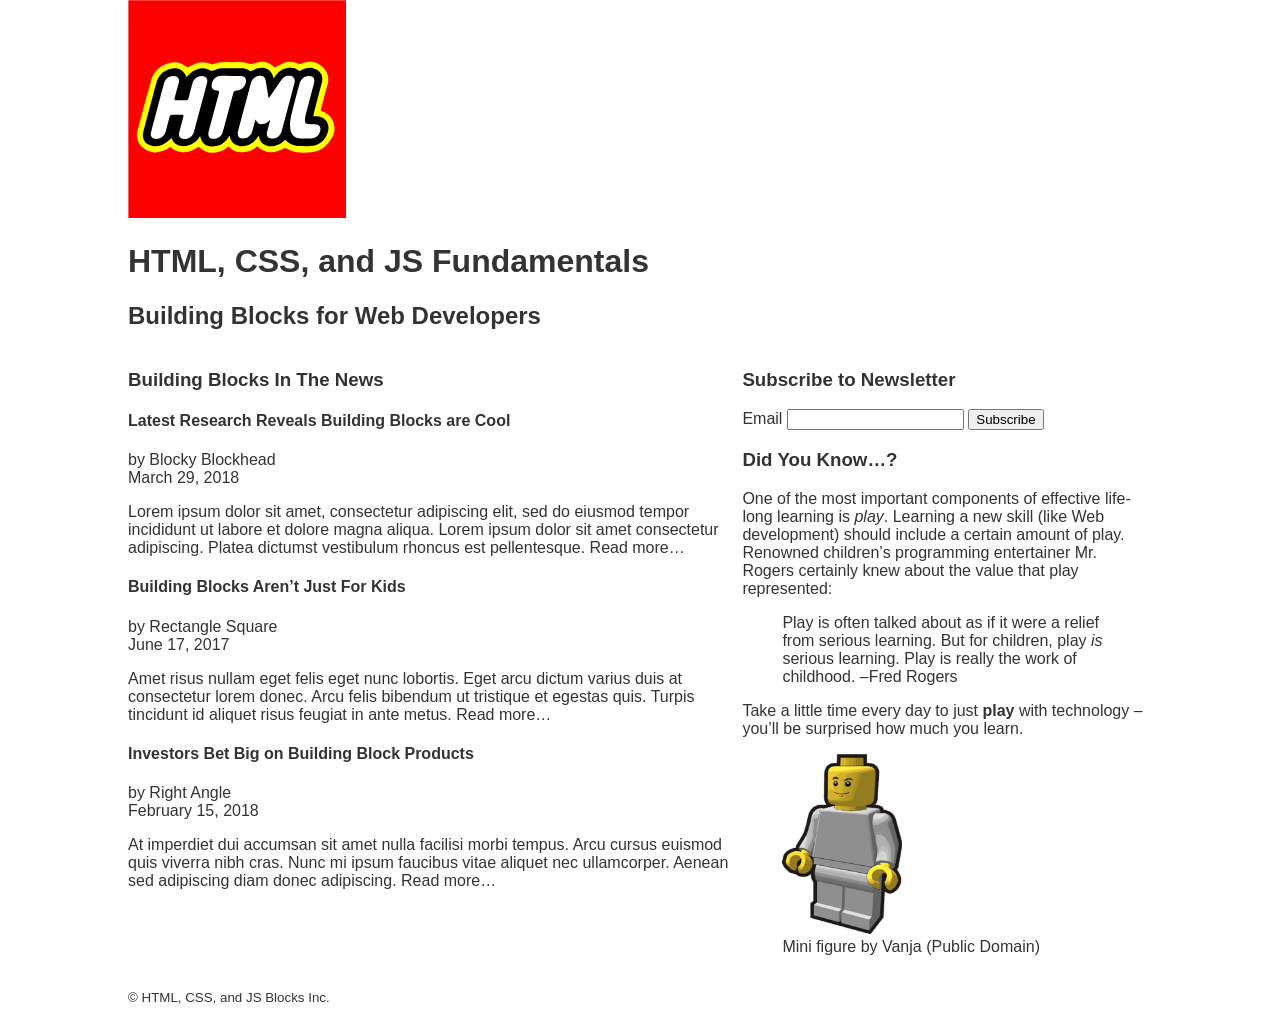
==== lab-b/index.html @ 6fd10362 "Add files via upload" ====
<!DOCTYPE html>
<html lang="en">
	<head>
		<meta charset="utf-8" />
		<title>Home | COMP1002 HTML, CSS, and JS Fundamentals</title>
		<meta name="author" content="The name of the document’s author to go here" />
		<meta name="description" content="A concise and accurate summary of the document content is to appear here">
		<link rel="shortcut icon" href="images/favicon.png" type="image/x-icon" />
		<link rel="stylesheet" href="css/styles.css" />
	</head>
	<body>
		<!-- Page-level header -->
		<header>
<!-- STEP 6: Add an IMG element just before the H1 element below, and point the src attribute to the SVG file called "html-logo.svg" inside the 'images' directory - then have a look at the resulting page in a browser -->
 <!-- STEP 7: Add an appropriate height and width to the above IMG element - the SVG can be scaled to any size, unlike a bitmap (JPG, PNG, GIF), but keep it square -->
  <!-- STEP 8: Add an appropriate alt attribute to the IMG element above, describing the image -->
<img src="images/html-logo.svg" alt="html-logo" height="218" width="218"/>

<!-- STEP 9: Commit your changes to your local repository, then push them to the remote repository -->

<!-- STEP 10: Enable Github Pages on your remote repository, and submit the URL to this page to this lab in Blackboard -->
			<h1>HTML, CSS, and JS Fundamentals</h1>
			<h2>Building Blocks for Web Developers</h2>
		</header>
		<!-- Page-level main content -->
		<main>
			<!-- News Section -->
			<section>
				<h3>Building Blocks In The News</h3>
				<!-- First Article -->
				<article>
					<h4>Latest Research Reveals Building Blocks are Cool</h4>
					<p>by Blocky Blockhead<br /><time datetime="2018-03-29">March 29, 2018</time></p>
					<p>Lorem ipsum dolor sit amet, consectetur adipiscing elit, sed do eiusmod tempor incididunt ut labore et dolore magna aliqua. Lorem ipsum dolor sit amet consectetur adipiscing. Platea dictumst vestibulum rhoncus est pellentesque. Read more…</p>
				</article>
				<!-- Second Article -->
				<article>
					<h4>Building Blocks Aren’t Just For Kids</h4>
					<p>by Rectangle Square<br /><time datetime="2017-06-17">June 17, 2017</time></p>
					<p>Amet risus nullam eget felis eget nunc lobortis. Eget arcu dictum varius duis at consectetur lorem donec. Arcu felis bibendum ut tristique et egestas quis. Turpis tincidunt id aliquet risus feugiat in ante metus. Read more…</p>
				</article>
				<!-- Third Article -->
				<article>
					<h4>Investors Bet Big on Building Block Products</h4>
					<p>by Right Angle<br /><time datetime="2018-02-15">February 15, 2018</time></p>
					<p>At imperdiet dui accumsan sit amet nulla facilisi morbi tempus. Arcu cursus euismod quis viverra nibh cras. Nunc mi ipsum faucibus vitae aliquet nec ullamcorper. Aenean sed adipiscing diam donec adipiscing. Read more…</p>
				</article>
			</section>
			<!-- Side Notes / Related Information -->
			<aside>
				<!-- Newsletter Subscribe Form -->
				<h3>Subscribe to Newsletter</h3>
				<form action="" method="get">
					<label for="emailAddress">Email</label>
					<input type="email" name="emailAddress" id="emailAddress" required />
					<button type="submit">Subscribe</button>
				</form>
				<h3>Did You Know…?</h3>
				<p>One of the most important components of effective life-long learning is <em>play</em>. Learning a new skill (like Web development) should include a certain amount of play. Renowned children’s programming entertainer Mr. Rogers certainly knew about the value that play represented:</p>
				<!-- Quotation -->
				<blockquote cite="https://www.brainyquote.com/quotes/fred_rogers_193081">
					<p>Play is often talked about as if it were a relief from serious learning. But for children, play <em>is</em> serious learning. Play is really the work of childhood. –Fred Rogers</p>
				</blockquote>
				<p>Take a little time every day to just <strong>play</strong> with technology – you’ll be surprised how much you learn.</p>
<!-- STEP 4: Surround the IMG element below with a pair of FIGURE tags -->
<figure>
<!-- STEP 1: Insert an IMG element with the src attribute pointing to the image called "mini-figure" in the 'images' directory -->
	<img src="images/mini-figure.png" alt="Lego-style mini figure" height="180" width="120" />
<!-- STEP 2: Add an alt attribute with a short phrase that describes the image -->
<!-- STEP 3: Determine the native image dimensions (height and width) using your file system, and add a height and width attribute to the IMG element above with the appropriate values -->
<!-- STEP 5: Add a FIGCAPTION element below (but before you close the FIGURE element), and add the caption, "Mini figure by Vanja (Public Domain)" -->
	<figcaption>Mini figure by Vanja (Public Domain)</figcaption>
</figure>
			</aside>
			<!-- Mini figure by Vanja (Public Domain) https://openclipart.org/detail/224315/clip-is-a-brick-minifig-4 -->
		</main>
		<!-- Page-level footer -->
		<footer>
			<p><small>© HTML, CSS, and JS Blocks Inc.</small></p>
		</footer>
	</body>
</html>
---- lab-b/css/styles.css ----
@charset "UTF-8";

body {
	font-family: Tahoma, Verdana, sans-serif;
	color: #333;
	margin: 0 auto;
	min-width: 768px;
	max-width: 1024px;
}
/* Arrange the SECTION and the ASIDE elements side-by-side in columns */
main {
	display: flex;
	flex-direction: row;
}
/* Make the SECTION column a bit wider than the ASIDE column */
main section {
	width: 60%;
}
main aside {
	width: 40%;
}
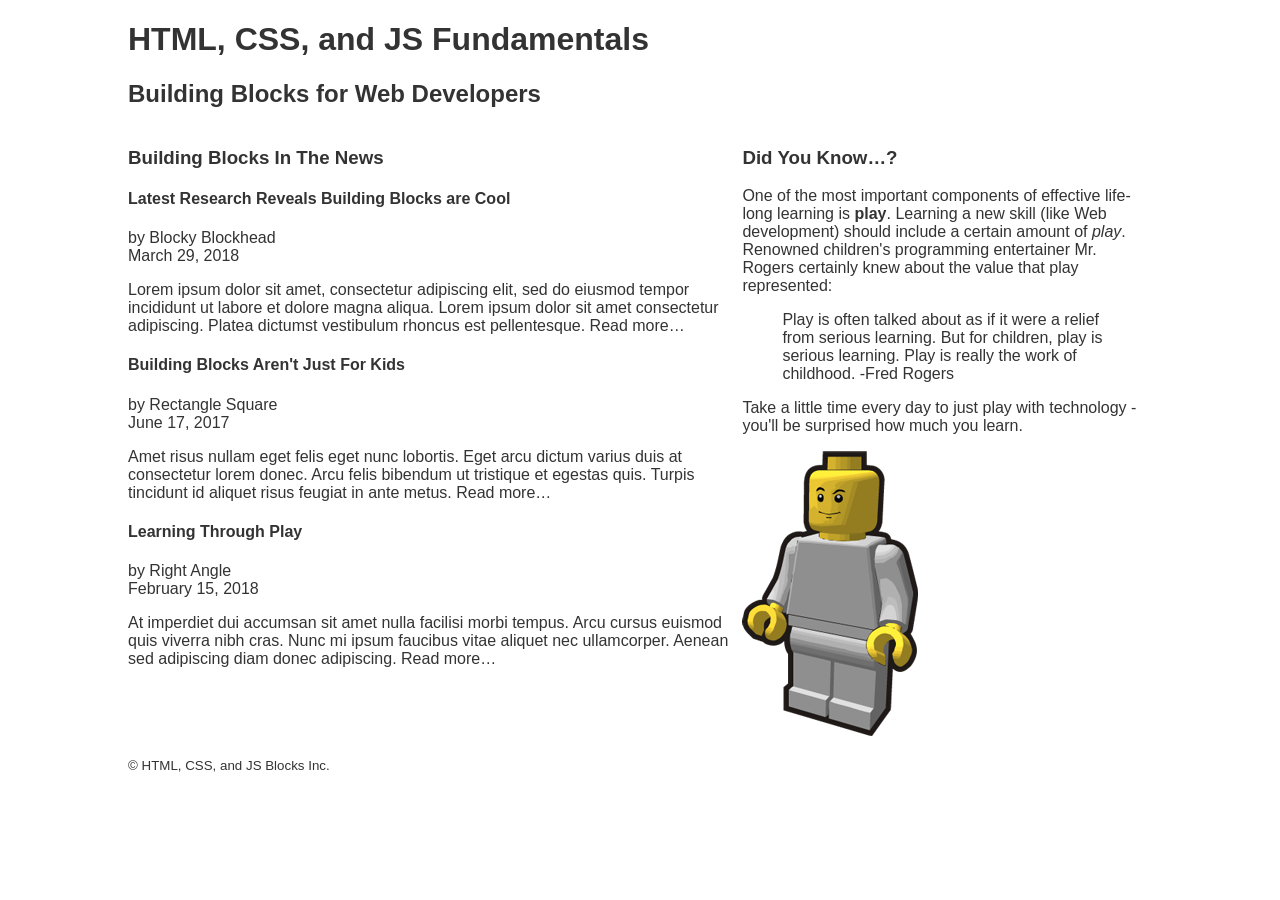
==== commit f2f087ec: "Add files via upload" ====
--- a/lab-b/index.html
+++ b/lab-b/index.html
@@ -1,82 +1,73 @@
 <!DOCTYPE html>
 <html lang="en">
-	<head>
-		<meta charset="utf-8" />
-		<title>Home | COMP1002 HTML, CSS, and JS Fundamentals</title>
-		<meta name="author" content="The name of the document’s author to go here" />
-		<meta name="description" content="A concise and accurate summary of the document content is to appear here">
-		<link rel="shortcut icon" href="images/favicon.png" type="image/x-icon" />
-		<link rel="stylesheet" href="css/styles.css" />
-	</head>
-	<body>
-		<!-- Page-level header -->
-		<header>
-<!-- STEP 6: Add an IMG element just before the H1 element below, and point the src attribute to the SVG file called "html-logo.svg" inside the 'images' directory - then have a look at the resulting page in a browser -->
- <!-- STEP 7: Add an appropriate height and width to the above IMG element - the SVG can be scaled to any size, unlike a bitmap (JPG, PNG, GIF), but keep it square -->
-  <!-- STEP 8: Add an appropriate alt attribute to the IMG element above, describing the image -->
-<img src="images/html-logo.svg" alt="html-logo" height="218" width="218"/>
+<head>
+    <meta charset="utf-8" />
+    <title>Home | COMP1002 HTML, CSS, and JS Fundamentals</title>
+    <meta name="author" content="The name of the document's author to go here" />
+    <meta name="description" content="A concise and accurate summary of the document content is to appear here">
+    <link rel="shortcut icon" href="images/favicon.png" type="image/x-icon" />
+    <link rel="stylesheet" href="css/styles.css" />
+</head>
+<body>
 
-<!-- STEP 9: Commit your changes to your local repository, then push them to the remote repository -->
+    <!-- STEP 1: Page-level HEADER -->
+    <header>
+        <h1>HTML, CSS, and JS Fundamentals</h1>
+        <h2>Building Blocks for Web Developers</h2>
+    </header>
 
-<!-- STEP 10: Enable Github Pages on your remote repository, and submit the URL to this page to this lab in Blackboard -->
-			<h1>HTML, CSS, and JS Fundamentals</h1>
-			<h2>Building Blocks for Web Developers</h2>
-		</header>
-		<!-- Page-level main content -->
-		<main>
-			<!-- News Section -->
-			<section>
-				<h3>Building Blocks In The News</h3>
-				<!-- First Article -->
-				<article>
-					<h4>Latest Research Reveals Building Blocks are Cool</h4>
-					<p>by Blocky Blockhead<br /><time datetime="2018-03-29">March 29, 2018</time></p>
-					<p>Lorem ipsum dolor sit amet, consectetur adipiscing elit, sed do eiusmod tempor incididunt ut labore et dolore magna aliqua. Lorem ipsum dolor sit amet consectetur adipiscing. Platea dictumst vestibulum rhoncus est pellentesque. Read more…</p>
-				</article>
-				<!-- Second Article -->
-				<article>
-					<h4>Building Blocks Aren’t Just For Kids</h4>
-					<p>by Rectangle Square<br /><time datetime="2017-06-17">June 17, 2017</time></p>
-					<p>Amet risus nullam eget felis eget nunc lobortis. Eget arcu dictum varius duis at consectetur lorem donec. Arcu felis bibendum ut tristique et egestas quis. Turpis tincidunt id aliquet risus feugiat in ante metus. Read more…</p>
-				</article>
-				<!-- Third Article -->
-				<article>
-					<h4>Investors Bet Big on Building Block Products</h4>
-					<p>by Right Angle<br /><time datetime="2018-02-15">February 15, 2018</time></p>
-					<p>At imperdiet dui accumsan sit amet nulla facilisi morbi tempus. Arcu cursus euismod quis viverra nibh cras. Nunc mi ipsum faucibus vitae aliquet nec ullamcorper. Aenean sed adipiscing diam donec adipiscing. Read more…</p>
-				</article>
-			</section>
-			<!-- Side Notes / Related Information -->
-			<aside>
-				<!-- Newsletter Subscribe Form -->
-				<h3>Subscribe to Newsletter</h3>
-				<form action="" method="get">
-					<label for="emailAddress">Email</label>
-					<input type="email" name="emailAddress" id="emailAddress" required />
-					<button type="submit">Subscribe</button>
-				</form>
-				<h3>Did You Know…?</h3>
-				<p>One of the most important components of effective life-long learning is <em>play</em>. Learning a new skill (like Web development) should include a certain amount of play. Renowned children’s programming entertainer Mr. Rogers certainly knew about the value that play represented:</p>
-				<!-- Quotation -->
-				<blockquote cite="https://www.brainyquote.com/quotes/fred_rogers_193081">
-					<p>Play is often talked about as if it were a relief from serious learning. But for children, play <em>is</em> serious learning. Play is really the work of childhood. –Fred Rogers</p>
-				</blockquote>
-				<p>Take a little time every day to just <strong>play</strong> with technology – you’ll be surprised how much you learn.</p>
-<!-- STEP 4: Surround the IMG element below with a pair of FIGURE tags -->
-<figure>
-<!-- STEP 1: Insert an IMG element with the src attribute pointing to the image called "mini-figure" in the 'images' directory -->
-	<img src="images/mini-figure.png" alt="Lego-style mini figure" height="180" width="120" />
-<!-- STEP 2: Add an alt attribute with a short phrase that describes the image -->
-<!-- STEP 3: Determine the native image dimensions (height and width) using your file system, and add a height and width attribute to the IMG element above with the appropriate values -->
-<!-- STEP 5: Add a FIGCAPTION element below (but before you close the FIGURE element), and add the caption, "Mini figure by Vanja (Public Domain)" -->
-	<figcaption>Mini figure by Vanja (Public Domain)</figcaption>
-</figure>
-			</aside>
-			<!-- Mini figure by Vanja (Public Domain) https://openclipart.org/detail/224315/clip-is-a-brick-minifig-4 -->
-		</main>
-		<!-- Page-level footer -->
-		<footer>
-			<p><small>© HTML, CSS, and JS Blocks Inc.</small></p>
-		</footer>
-	</body>
+    <!-- STEP 2: Page-level MAIN -->
+    <main>
+
+        <!-- STEP 4 & 6: News SECTION -->
+        <section>
+            <h3>Building Blocks In The News</h3>
+
+            <!-- First Article -->
+            <article>
+                <h4>Latest Research Reveals Building Blocks are Cool</h4>
+                <p>by Blocky Blockhead<br />
+                <time datetime="2018-03-29">March 29, 2018</time></p>
+                <p>Lorem ipsum dolor sit amet, consectetur adipiscing elit, sed do eiusmod tempor incididunt ut labore et dolore magna aliqua. Lorem ipsum dolor sit amet consectetur adipiscing. Platea dictumst vestibulum rhoncus est pellentesque. Read more…</p>
+            </article>
+
+            <!-- Second Article -->
+            <article>
+                <h4>Building Blocks Aren't Just For Kids</h4>
+                <p>by Rectangle Square<br />
+                <time datetime="2017-06-17">June 17, 2017</time></p>
+                <p>Amet risus nullam eget felis eget nunc lobortis. Eget arcu dictum varius duis at consectetur lorem donec. Arcu felis bibendum ut tristique et egestas quis. Turpis tincidunt id aliquet risus feugiat in ante metus. Read more…</p>
+            </article>
+
+            <!-- Third Article -->
+            <article>
+                <h4>Learning Through Play</h4>
+                <p>by Right Angle<br />
+                <time datetime="2018-02-15">February 15, 2018</time></p>
+                <p>At imperdiet dui accumsan sit amet nulla facilisi morbi tempus. Arcu cursus euismod quis viverra nibh cras. Nunc mi ipsum faucibus vitae aliquet nec ullamcorper. Aenean sed adipiscing diam donec adipiscing. Read more…</p>
+            </article>
+        </section>
+
+        <!-- STEP 5, 10, 11, 12: ASIDE content -->
+        <aside>
+            <h3>Did You Know…?</h3>
+            <p>One of the most important components of effective life-long learning is <strong>play</strong>. Learning a new skill (like Web development) should include a certain amount of <em>play</em>. Renowned children's programming entertainer Mr. Rogers certainly knew about the value that play represented:</p>
+
+            <blockquote cite="https://www.brainyquote.com/quotes/fred_rogers_193081">
+                Play is often talked about as if it were a relief from serious learning. But for children, play is serious learning. Play is really the work of childhood. -Fred Rogers
+            </blockquote>
+
+            <p>Take a little time every day to just play with technology - you'll be surprised how much you learn.</p>
+            <img src="images/mini-figure.png" width="176" height="285" alt="Mini figure">
+            <!-- Mini figure by Vanja (Public Domain) https://openclipart.org/detail/224315/clip-is-a-brick-minifig-4 -->
+        </aside>
+
+    </main>
+
+    <!-- STEP 3: FOOTER -->
+    <footer>
+        <p><small>© HTML, CSS, and JS Blocks Inc.</small></p>
+    </footer>
+
+</body>
 </html>
--- a/lab-b/css/styles.css
+++ b/lab-b/css/styles.css
@@ -1,8 +1,9 @@
 @charset "UTF-8";
-
-body {
+html {
 	font-family: Tahoma, Verdana, sans-serif;
 	color: #333;
+}
+body {
 	margin: 0 auto;
 	min-width: 768px;
 	max-width: 1024px;
